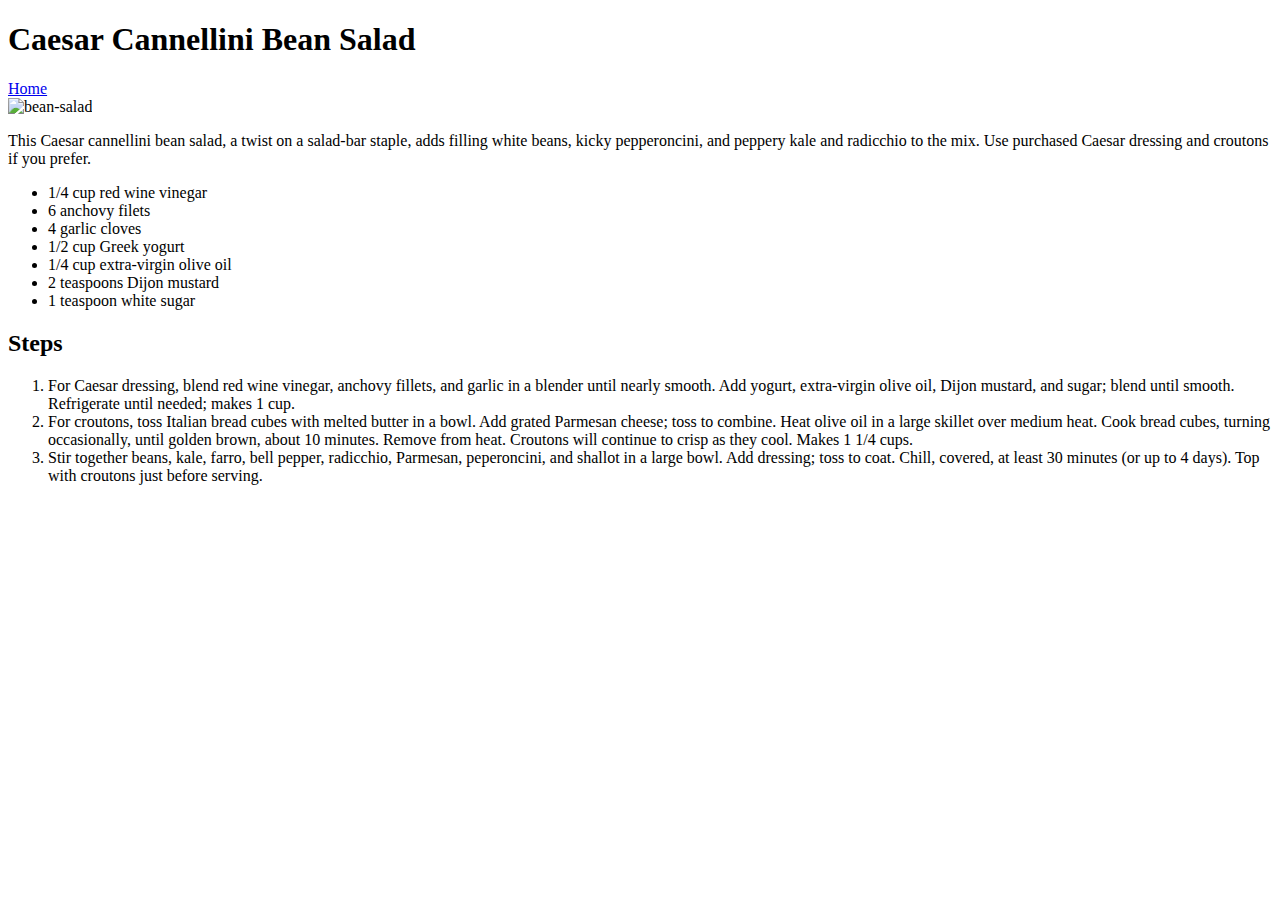
==== odin-recipes/bean-salad.html @ 88194530 "implemented odin recipes site" ====
<!DOCTYPE html>
<html lang="en">
<head>
    <meta charset="UTF-8">
    <meta name="viewport" content="width=device-width, initial-scale=1.0">
    <title>Caesar Cannellini Bean Salad</title>
</head>
<body>

    <h1>Caesar Cannellini Bean Salad</h1>
    <a href="../index.html" style="display:block;  ">Home</a>
    <img src="https://www.allrecipes.com/thmb/NDFvpSCG1CEZ21ZEcgg-rSkmdV8=/750x0/filters:no_upscale():max_bytes(150000):strip_icc():format(webp)/11686990-Caesar-Cannellini-Bean-Salad-Allrecipes-Magazine-CD_ALRSP25_R334076-4x3-218db028b47646958e6b6e73dd59bff7.jpg" alt="bean-salad">
    <p>This Caesar cannellini bean salad, a twist on a salad-bar staple, adds filling white beans, kicky pepperoncini, 
        and peppery kale and radicchio to the mix. Use purchased Caesar dressing and croutons if you prefer.</p>
        <ul>
            <li>1/4 cup red wine vinegar</li>
            <li>6 anchovy filets</li>
            <li>4 garlic cloves</li>
            <li>1/2 cup Greek yogurt</li>
            <li>1/4 cup extra-virgin olive oil</li>
            <li>2 teaspoons Dijon mustard</li>
            <li>1 teaspoon white sugar</li>
          </ul>
    <h2>Steps</h2>        
      <ol>
        <li>For Caesar dressing, blend red wine vinegar, anchovy fillets, and garlic in a blender until nearly smooth.
             Add yogurt, extra-virgin olive oil, Dijon mustard, and sugar; blend until smooth. Refrigerate until needed; makes 1 cup.</li>
     <li>For croutons, toss Italian bread cubes with melted butter in a bowl. Add grated Parmesan cheese;
         toss to combine. Heat olive oil in a large skillet over medium heat. Cook bread cubes, turning occasionally, 
         until golden brown, about 10 minutes. Remove from heat. Croutons will continue to crisp as they cool. Makes 1 1/4 cups.</li>
    <li>Stir together beans, kale, farro, bell pepper, radicchio, Parmesan, peperoncini, and shallot in a large bowl.
         Add dressing; toss to coat. Chill, covered, at least 30 minutes (or up to 4 days). 
         Top with croutons just before serving.</li>
    </ol>
        </html>
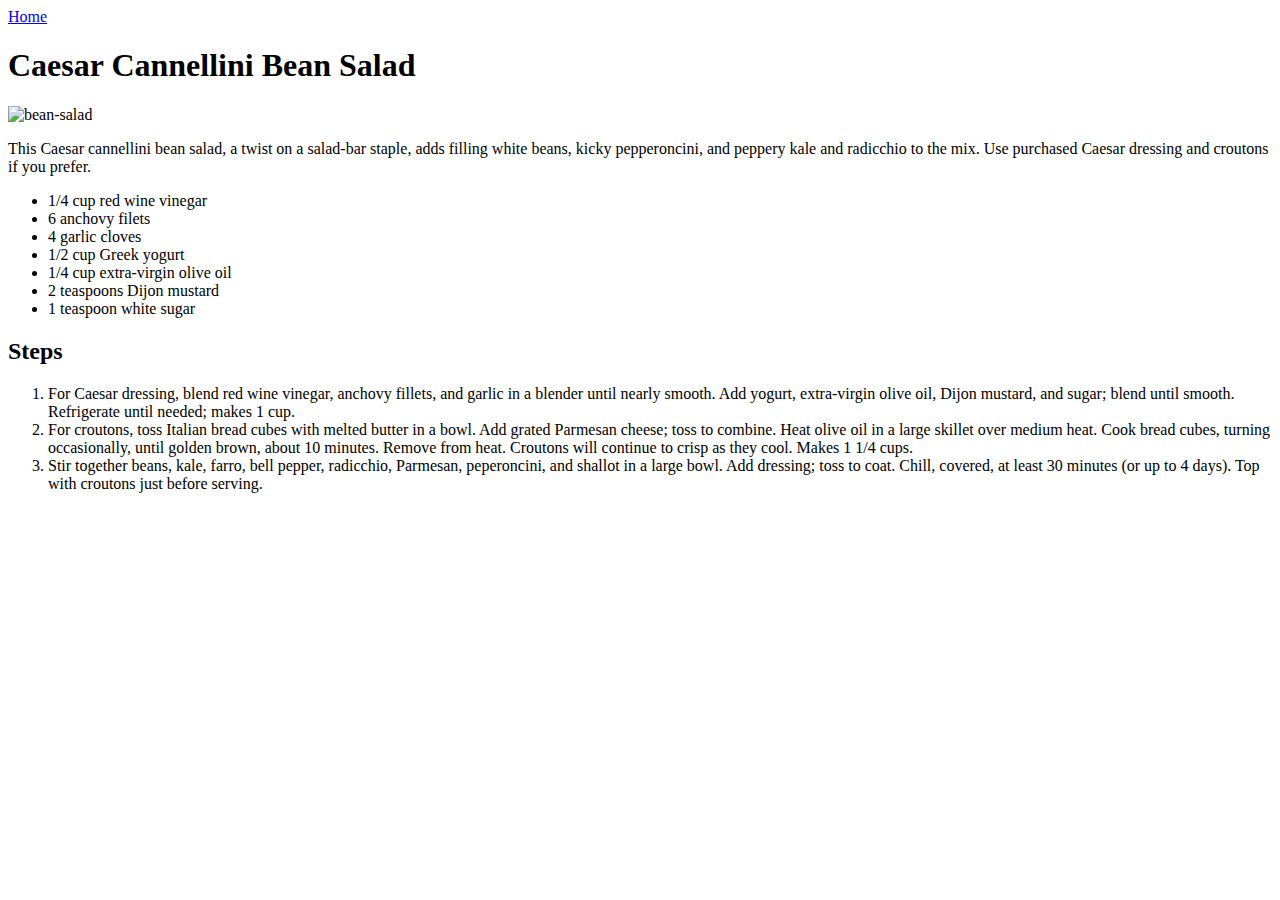
==== commit 7abc771b: "fix home link position" ====
--- a/odin-recipes/bean-salad.html
+++ b/odin-recipes/bean-salad.html
@@ -6,9 +6,9 @@
     <title>Caesar Cannellini Bean Salad</title>
 </head>
 <body>
-
+    <a href="../index.html"  >Home</a>
     <h1>Caesar Cannellini Bean Salad</h1>
-    <a href="../index.html" style="display:block;  ">Home</a>
+    
     <img src="https://www.allrecipes.com/thmb/NDFvpSCG1CEZ21ZEcgg-rSkmdV8=/750x0/filters:no_upscale():max_bytes(150000):strip_icc():format(webp)/11686990-Caesar-Cannellini-Bean-Salad-Allrecipes-Magazine-CD_ALRSP25_R334076-4x3-218db028b47646958e6b6e73dd59bff7.jpg" alt="bean-salad">
     <p>This Caesar cannellini bean salad, a twist on a salad-bar staple, adds filling white beans, kicky pepperoncini, 
         and peppery kale and radicchio to the mix. Use purchased Caesar dressing and croutons if you prefer.</p>
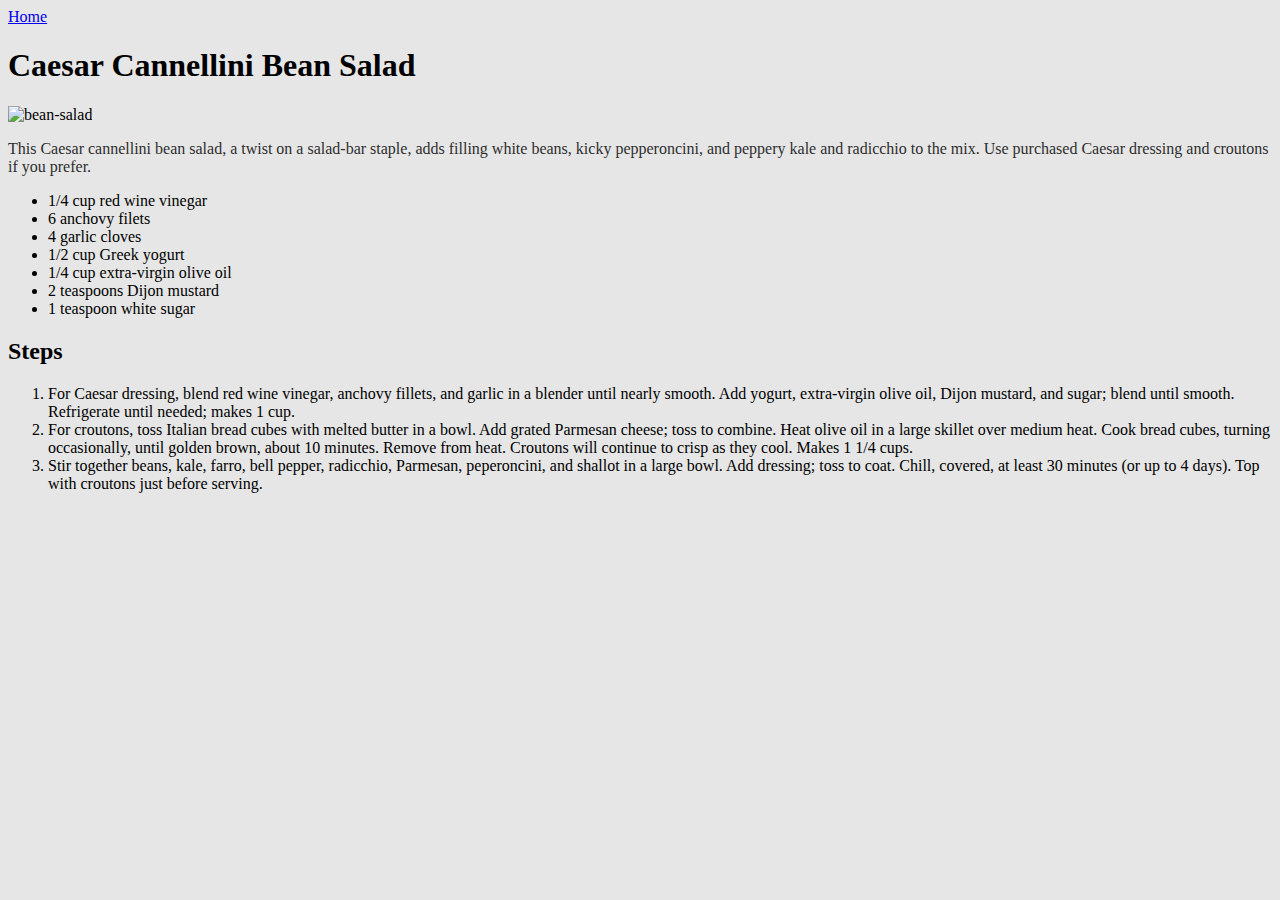
==== commit 8ed49bc6: "add link to css file" ====
--- a/odin-recipes/bean-salad.html
+++ b/odin-recipes/bean-salad.html
@@ -4,6 +4,7 @@
     <meta charset="UTF-8">
     <meta name="viewport" content="width=device-width, initial-scale=1.0">
     <title>Caesar Cannellini Bean Salad</title>
+    <link rel="stylesheet" href="../style.css">
 </head>
 <body>
     <a href="../index.html"  >Home</a>
--- a/style.css
+++ b/style.css
@@ -0,0 +1,7 @@
+* {
+    font-family: "Times New Roman",serif;
+    background-color: #e6e6e6;
+}
+p {
+    color: rgb(46, 46, 46);
+}